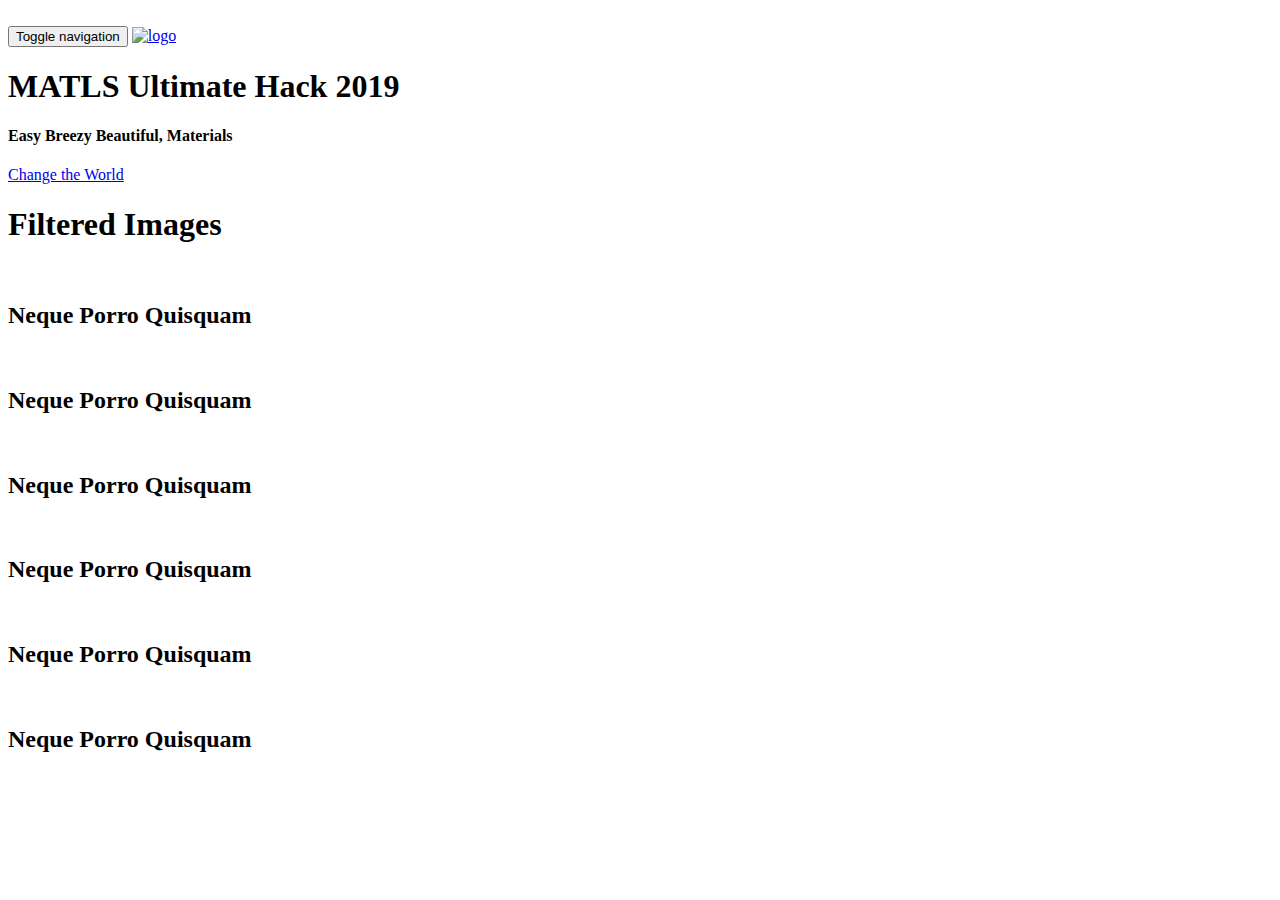
==== static/index.html @ 57768d9a "index file" ====
<!doctype html>

<html class="no-js" lang="">
    <head>
        <meta charset="utf-8">
        <meta http-equiv="X-UA-Compatible" content="IE=edge,chrome=1">
        <title>Image Analyze Tool</title>
        <meta name="description" content="">
        <meta name="viewport" content="width=device-width, initial-scale=1">
        <link rel="apple-touch-icon" href="apple-touch-icon.png">

        <link rel="stylesheet" href="assets/css/bootstrap.min.css">
        <link rel="stylesheet" href="assets/css/plugins.css" />
        <link rel="stylesheet" href="assets/css/lora-web-font.css" />
        <link rel="stylesheet" href="assets/css/opensans-web-font.css" />
        <link rel="stylesheet" href="assets/css/magnific-popup.css">

        <link rel="stylesheet" href="assets/css/style.css">

        <link rel="stylesheet" href="assets/css/responsive.css" />

        <script src="assets/js/vendor/modernizr-2.8.3-respond-1.4.2.min.js"></script>
    </head>
    <body data-spy="scroll" data-target="#main_navbar">

		<div class='preloader'><div class='loaded'>&nbsp;</div></div>
        <nav class="navbar navbar-default navbar-fixed-top" id="main_navbar">
            <div class="container">
                <!-- Brand and toggle get grouped for better mobile display -->
                <div class="navbar-header">
                    <button type="button" class="navbar-toggle collapsed" data-toggle="collapse" data-target="#bs-example-navbar-collapse-1" aria-expanded="false">
                        <span class="sr-only">Toggle navigation</span>
                        <span class="icon-bar"></span>
                        <span class="icon-bar"></span>
                        <span class="icon-bar"></span>
                    </button>
                    <a class="navbar-brand" href="index.html"><img src="assets/images/logo.png" alt="logo" /></a>
                </div>

                <!-- Collect the nav links, forms, and other content for toggling -->
                <div class="collapse navbar-collapse" id="bs-example-navbar-collapse-1">
                    
                </div><!-- /.navbar-collapse -->
            </div><!-- /.container-fluid -->
        </nav>

        <!--Home page style-->
        <header id="home" class="home">
            <div class="overlay">
                <div class="container">
                    <div class="row">
                        <div class="home-wrapper">
                            <div class="col-md-12 col-sm-12 col-xs-12">
                                <div class="home-content text-center">
                                    <h1>MATLS Ultimate Hack 2019</h1>
                                    <h4>Easy Breezy Beautiful, Materials</h4>
                                    <a href="#" class="btn btn-primary">Change the World</a>
                                </div>
                            </div>
                        </div>
                    </div>
                </div>
            </div>
        </header>


        <section id="portfolio" class="portfolio lightbg sections">
            <div class="container">
                <div class="heading text-center">
                    <h1>Filtered Images</h1>
                    <div class="separator"></div>
                </div>
                <div class="row">
                    <div class="main_portfolio whitebackground">
                        <div class="portffolio_content text-center">
            

                            <div class="portffolio_content_deteals">
                                <div class="portfolio-one">

                                    <div class="col-sm-4 col-xs-12 portfolio-item transition metal " data-category="transition">
                                        <div class="single_portfolio_img">
                                            <a class="portfolio-img" href="assets/images/portfolio/1.jpg"><img src="assets/images/portfolio/1.jpg" alt="" /></a>
                                            <h2>Neque Porro Quisquam</h2>
                                        </div>

                                    </div>

                                    <div class="col-sm-4 col-xs-12 portfolio-item metalloid " data-category="metalloid">
                                        <div class="single_portfolio_img">
                                            <a class="portfolio-img" href="assets/images/portfolio/2.jpg"><img src="assets/images/portfolio/2.jpg" alt="" /></a>
                                            <h2>Neque Porro Quisquam</h2>
                                        </div>

                                    </div>

                                    <div class="col-sm-4 col-xs-12 portfolio-item post-transition metal " data-category="post-transition">
                                        <div class="single_portfolio_img">
                                            <a class="portfolio-img" href="assets/images/portfolio/3.jpg"><img src="assets/images/portfolio/3.jpg" alt="" /></a>
                                            <h2>Neque Porro Quisquam</h2>
                                        </div>

                                    </div>

                                    <div class="col-sm-4 col-xs-12 portfolio-item alkali " data-category="transition">
                                        <div class="single_portfolio_img">
                                            <a class="portfolio-img" href="assets/images/portfolio/4.jpg"><img src="assets/images/portfolio/1.jpg" alt="" /></a>
                                            <h2>Neque Porro Quisquam</h2>
                                        </div>

                                    </div>

                                    <div class="col-sm-4 col-xs-12 portfolio-item alkali metal " data-category="alkali">
                                        <div class="single_portfolio_img">
                                            <a class="portfolio-img" href="assets/images/portfolio/5.jpg"><img src="assets/images/portfolio/5.jpg" alt="" /></a>
                                            <h2>Neque Porro Quisquam</h2>
                                        </div>

                                    </div>

                                    <div class="col-sm-4 col-xs-12 portfolio-item alkali metal " data-category="alkali">
                                        <div class="single_portfolio_img">
                                            <a class="portfolio-img" href="assets/images/portfolio/6.jpg"><img src="assets/images/portfolio/6.jpg" alt="" /></a>
                                            <h2>Neque Porro Quisquam</h2>
                                        </div>

                                    </div>

                                </div>	
                            </div>
                        </div>
                    </div>
                </div>
            </div>
        </section><!-- End of portfolio-one Section -->


        <script src="assets/js/vendor/jquery-1.11.2.min.js"></script>
        <script src="assets/js/vendor/bootstrap.min.js"></script>
        <script src="assets/js/vendor/isotope.min.js"></script>
        <script src="assets/js/plugins.js"></script>
         <script src="assets/js/jquery.magnific-popup.js"></script>
        <script src="assets/js/main.js"></script>
    </body>
</html>
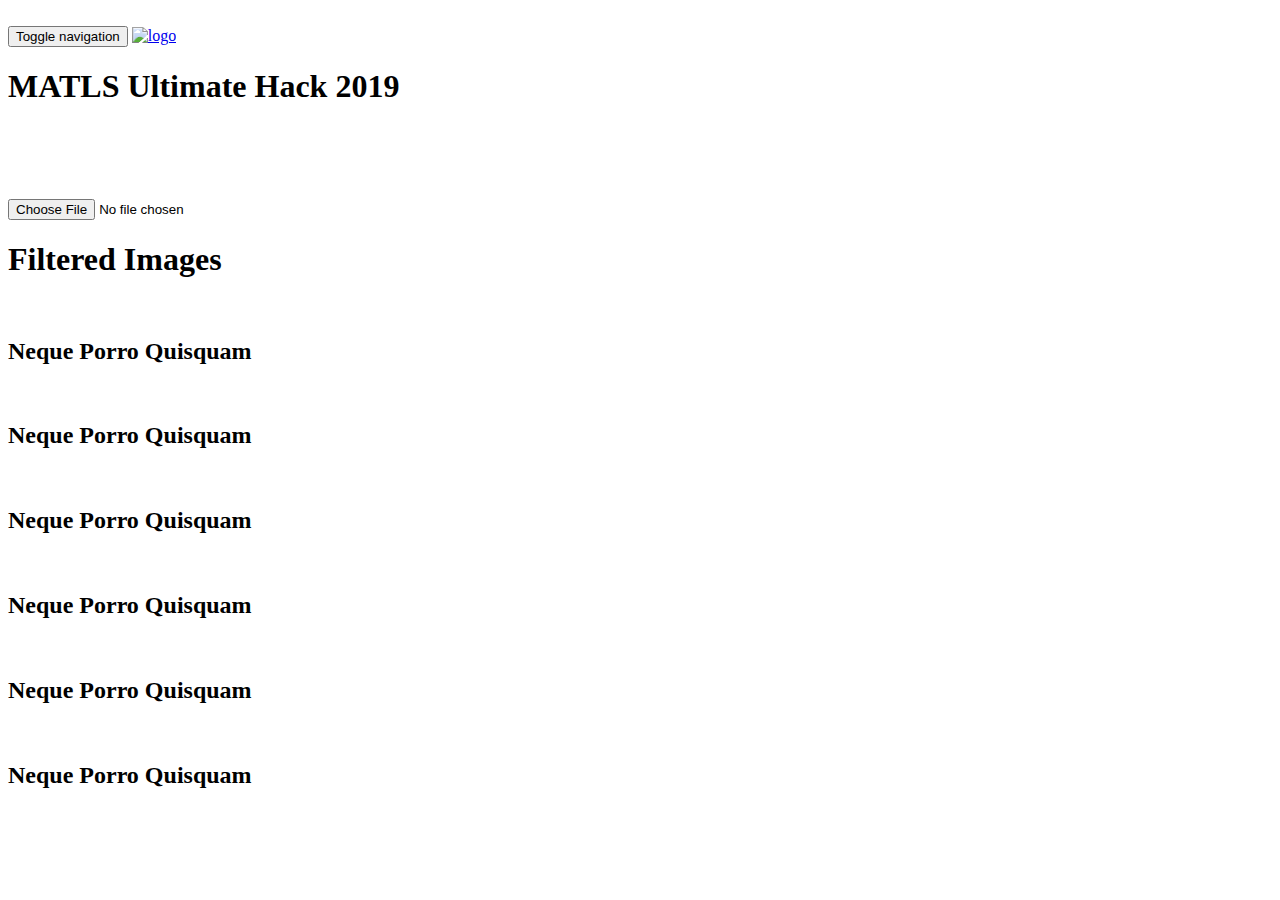
==== commit 2b519f2d: "Merge branch 'master' of https://github.com/ricoflorentino/ultimateImageAnalysis" ====
--- a/static/index.html
+++ b/static/index.html
@@ -9,17 +9,17 @@
         <meta name="viewport" content="width=device-width, initial-scale=1">
         <link rel="apple-touch-icon" href="apple-touch-icon.png">
 
-        <link rel="stylesheet" href="assets/css/bootstrap.min.css">
-        <link rel="stylesheet" href="assets/css/plugins.css" />
-        <link rel="stylesheet" href="assets/css/lora-web-font.css" />
-        <link rel="stylesheet" href="assets/css/opensans-web-font.css" />
-        <link rel="stylesheet" href="assets/css/magnific-popup.css">
+        <link rel="stylesheet" href="static/assets/css/bootstrap.min.css">
+        <link rel="stylesheet" href="static/assets/css/plugins.css" />
+        <link rel="stylesheet" href="static/assets/css/lora-web-font.css" />
+        <link rel="stylesheet" href="static/assets/css/opensans-web-font.css" />
+        <link rel="stylesheet" href="static/assets/css/magnific-popup.css">
 
-        <link rel="stylesheet" href="assets/css/style.css">
+        <link rel="stylesheet" href="static/assets/css/style.css">
 
-        <link rel="stylesheet" href="assets/css/responsive.css" />
+        <link rel="stylesheet" href="static/assets/css/responsive.css" />
 
-        <script src="assets/js/vendor/modernizr-2.8.3-respond-1.4.2.min.js"></script>
+        <script src="static/assets/js/vendor/modernizr-2.8.3-respond-1.4.2.min.js"></script>
     </head>
     <body data-spy="scroll" data-target="#main_navbar">
 
@@ -34,7 +34,7 @@
                         <span class="icon-bar"></span>
                         <span class="icon-bar"></span>
                     </button>
-                    <a class="navbar-brand" href="index.html"><img src="assets/images/logo.png" alt="logo" /></a>
+                    <a class="navbar-brand" href="index.html"><img src="static/assets/images/logo.png" alt="logo" /></a>
                 </div>
 
                 <!-- Collect the nav links, forms, and other content for toggling -->
@@ -53,8 +53,13 @@
                             <div class="col-md-12 col-sm-12 col-xs-12">
                                 <div class="home-content text-center">
                                     <h1>MATLS Ultimate Hack 2019</h1>
-                                    <h4>Easy Breezy Beautiful, Materials</h4>
-                                    <a href="#" class="btn btn-primary">Change the World</a>
+                                    <br>
+                                    </br>
+                                    <br>
+                                    </br>
+                                    <form action="/">
+                                        <input type="file" class="btn btn-primary" name="pic" accept="image/*">
+                                    </form>
                                 </div>
                             </div>
                         </div>
@@ -80,7 +85,7 @@
 
                                     <div class="col-sm-4 col-xs-12 portfolio-item transition metal " data-category="transition">
                                         <div class="single_portfolio_img">
-                                            <a class="portfolio-img" href="assets/images/portfolio/1.jpg"><img src="assets/images/portfolio/1.jpg" alt="" /></a>
+                                            <a class="portfolio-img" href="static/assets/images/portfolio/1.jpg"><img src="static/assets/images/portfolio/1.jpg" alt="" /></a>
                                             <h2>Neque Porro Quisquam</h2>
                                         </div>
 
@@ -88,7 +93,7 @@
 
                                     <div class="col-sm-4 col-xs-12 portfolio-item metalloid " data-category="metalloid">
                                         <div class="single_portfolio_img">
-                                            <a class="portfolio-img" href="assets/images/portfolio/2.jpg"><img src="assets/images/portfolio/2.jpg" alt="" /></a>
+                                            <a class="portfolio-img" href="static/assets/images/portfolio/2.jpg"><img src="static/assets/images/portfolio/2.jpg" alt="" /></a>
                                             <h2>Neque Porro Quisquam</h2>
                                         </div>
 
@@ -96,7 +101,7 @@
 
                                     <div class="col-sm-4 col-xs-12 portfolio-item post-transition metal " data-category="post-transition">
                                         <div class="single_portfolio_img">
-                                            <a class="portfolio-img" href="assets/images/portfolio/3.jpg"><img src="assets/images/portfolio/3.jpg" alt="" /></a>
+                                            <a class="portfolio-img" href="static/assets/images/portfolio/3.jpg"><img src="static/assets/images/portfolio/3.jpg" alt="" /></a>
                                             <h2>Neque Porro Quisquam</h2>
                                         </div>
 
@@ -104,7 +109,7 @@
 
                                     <div class="col-sm-4 col-xs-12 portfolio-item alkali " data-category="transition">
                                         <div class="single_portfolio_img">
-                                            <a class="portfolio-img" href="assets/images/portfolio/4.jpg"><img src="assets/images/portfolio/1.jpg" alt="" /></a>
+                                            <a class="portfolio-img" href="static/assets/images/portfolio/4.jpg"><img src="static/assets/images/portfolio/1.jpg" alt="" /></a>
                                             <h2>Neque Porro Quisquam</h2>
                                         </div>
 
@@ -112,7 +117,7 @@
 
                                     <div class="col-sm-4 col-xs-12 portfolio-item alkali metal " data-category="alkali">
                                         <div class="single_portfolio_img">
-                                            <a class="portfolio-img" href="assets/images/portfolio/5.jpg"><img src="assets/images/portfolio/5.jpg" alt="" /></a>
+                                            <a class="portfolio-img" href="static/assets/images/portfolio/5.jpg"><img src="static/assets/images/portfolio/5.jpg" alt="" /></a>
                                             <h2>Neque Porro Quisquam</h2>
                                         </div>
 
@@ -120,7 +125,7 @@
 
                                     <div class="col-sm-4 col-xs-12 portfolio-item alkali metal " data-category="alkali">
                                         <div class="single_portfolio_img">
-                                            <a class="portfolio-img" href="assets/images/portfolio/6.jpg"><img src="assets/images/portfolio/6.jpg" alt="" /></a>
+                                            <a class="portfolio-img" href="static/assets/images/portfolio/6.jpg"><img src="static/assets/images/portfolio/6.jpg" alt="" /></a>
                                             <h2>Neque Porro Quisquam</h2>
                                         </div>
 
@@ -135,11 +140,11 @@
         </section><!-- End of portfolio-one Section -->
 
 
-        <script src="assets/js/vendor/jquery-1.11.2.min.js"></script>
-        <script src="assets/js/vendor/bootstrap.min.js"></script>
-        <script src="assets/js/vendor/isotope.min.js"></script>
-        <script src="assets/js/plugins.js"></script>
-         <script src="assets/js/jquery.magnific-popup.js"></script>
-        <script src="assets/js/main.js"></script>
+        <script src="static/assets/js/vendor/jquery-1.11.2.min.js"></script>
+        <script src="static/assets/js/vendor/bootstrap.min.js"></script>
+        <script src="static/assets/js/vendor/isotope.min.js"></script>
+        <script src="static/assets/js/plugins.js"></script>
+         <script src="static/assets/js/jquery.magnific-popup.js"></script>
+        <script src="static/assets/js/main.js"></script>
     </body>
 </html>
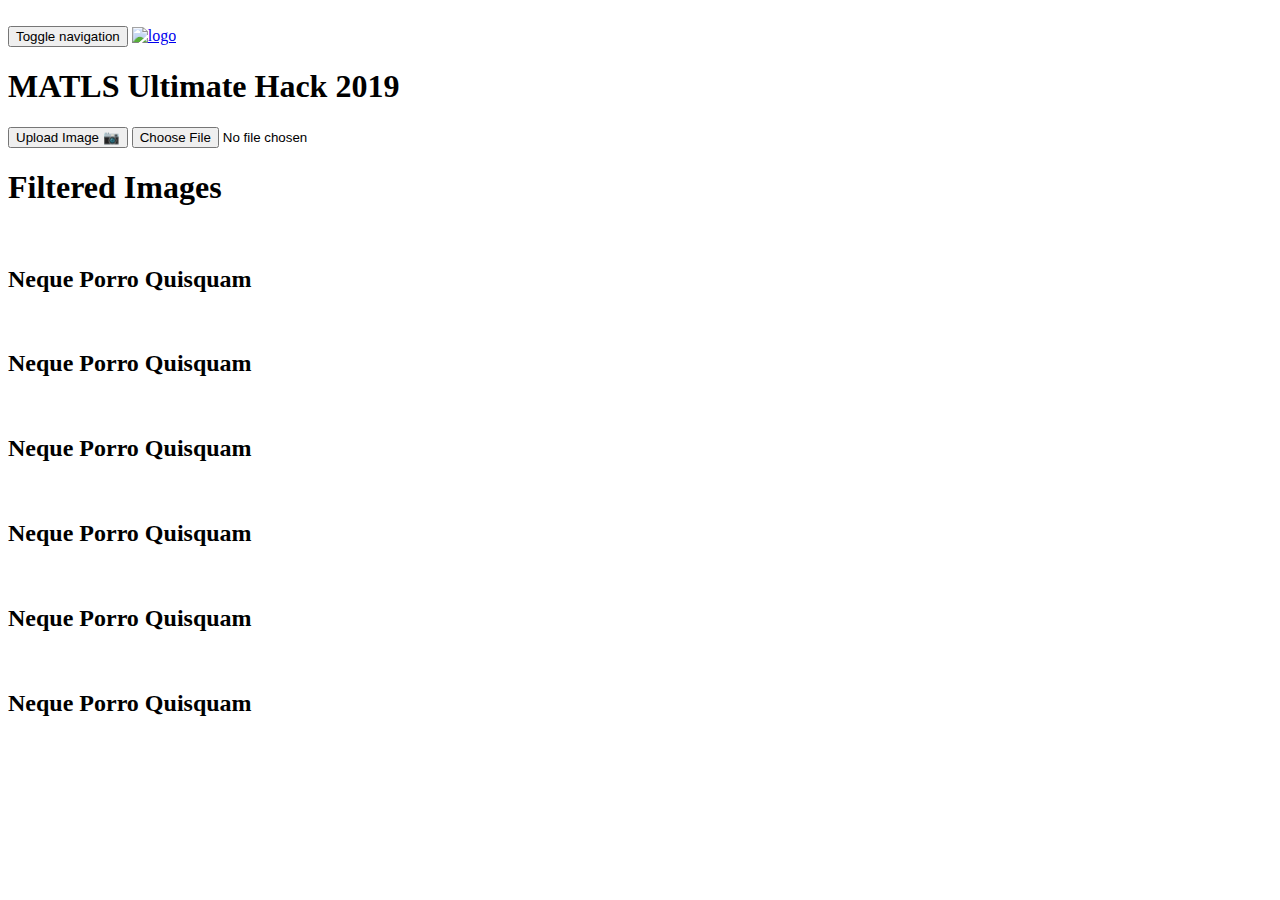
==== commit 1b56f3d6: "making form" ====
--- a/static/index.html
+++ b/static/index.html
@@ -53,13 +53,13 @@
                             <div class="col-md-12 col-sm-12 col-xs-12">
                                 <div class="home-content text-center">
                                     <h1>MATLS Ultimate Hack 2019</h1>
-                                    <br>
-                                    </br>
-                                    <br>
-                                    </br>
-                                    <form action="/">
-                                        <input type="file" class="btn btn-primary" name="pic" accept="image/*">
-                                    </form>
+                                    <div class="upload-btn-wrapper">
+                                        <form action="/">
+                                        <button class="customBtn">Upload Image 📷 </button>
+                                        <input type="file" name="myfile" accept="image/*" />
+                                        </form>
+                                      </div>
+                                    </form> 
                                 </div>
                             </div>
                         </div>
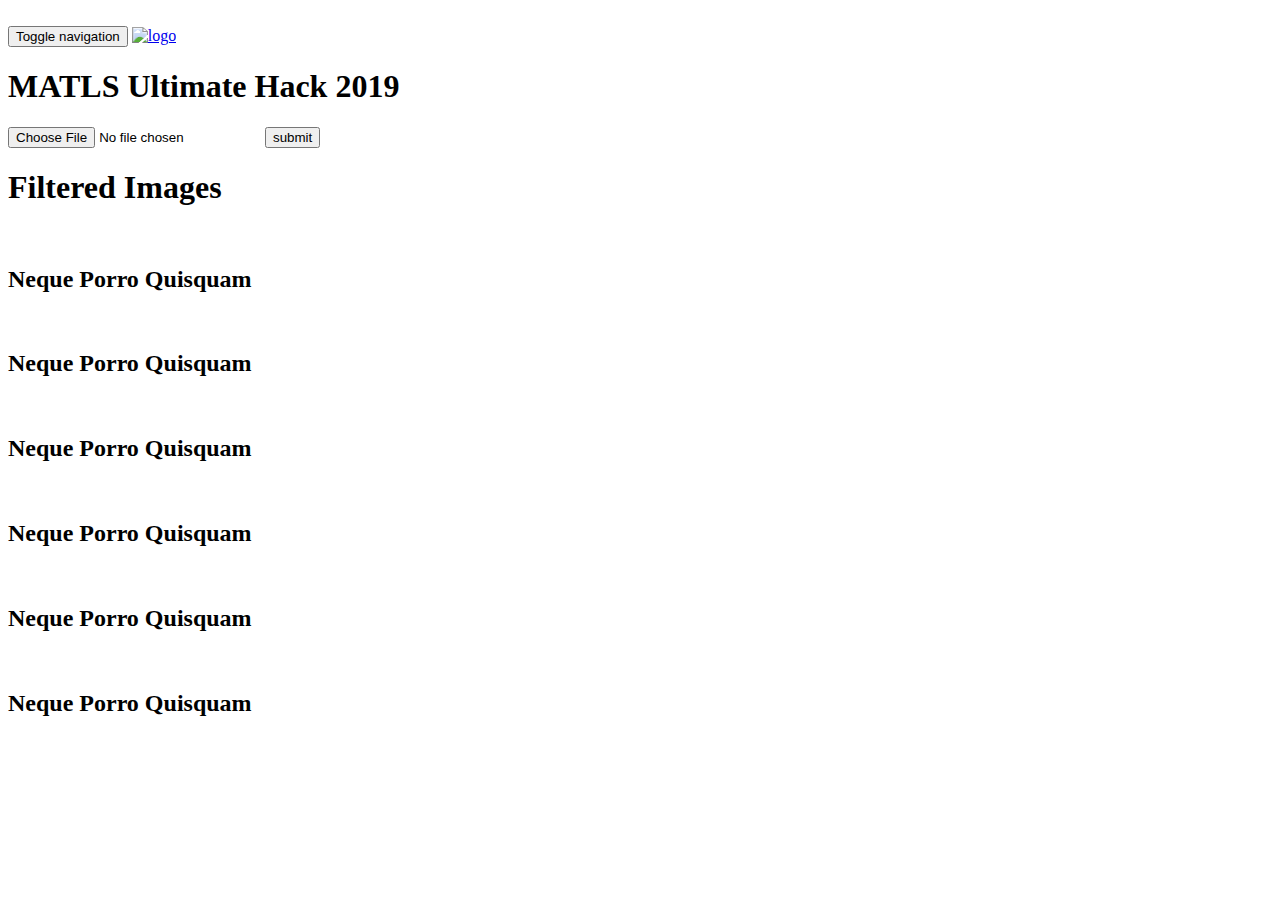
==== commit fb546085: "sending picture to backend via ajax" ====
--- a/static/index.html
+++ b/static/index.html
@@ -53,12 +53,14 @@
                             <div class="col-md-12 col-sm-12 col-xs-12">
                                 <div class="home-content text-center">
                                     <h1>MATLS Ultimate Hack 2019</h1>
-                                    <div class="upload-btn-wrapper">
-                                        <form action="/">
-                                        <button class="customBtn">Upload Image 📷 </button>
-                                        <input type="file" name="myfile" accept="image/*" />
+                                    <div class="imagebox">
+
+                                        <form action="/uploaded" method="post" id="submitthis" enctype="multipart/form-data">
+                                        <input type="file" name="file" class="form-control-file" accept="image/*" />
+                                        <input type="submit" value="submit">
                                         </form>
-                                      </div>
+
+                                    </div>
                                     </form> 
                                 </div>
                             </div>
@@ -143,6 +145,7 @@
         <script src="static/assets/js/vendor/jquery-1.11.2.min.js"></script>
         <script src="static/assets/js/vendor/bootstrap.min.js"></script>
         <script src="static/assets/js/vendor/isotope.min.js"></script>
+        <script src="static/assets/js/send.js"></script>
         <script src="static/assets/js/plugins.js"></script>
          <script src="static/assets/js/jquery.magnific-popup.js"></script>
         <script src="static/assets/js/main.js"></script>
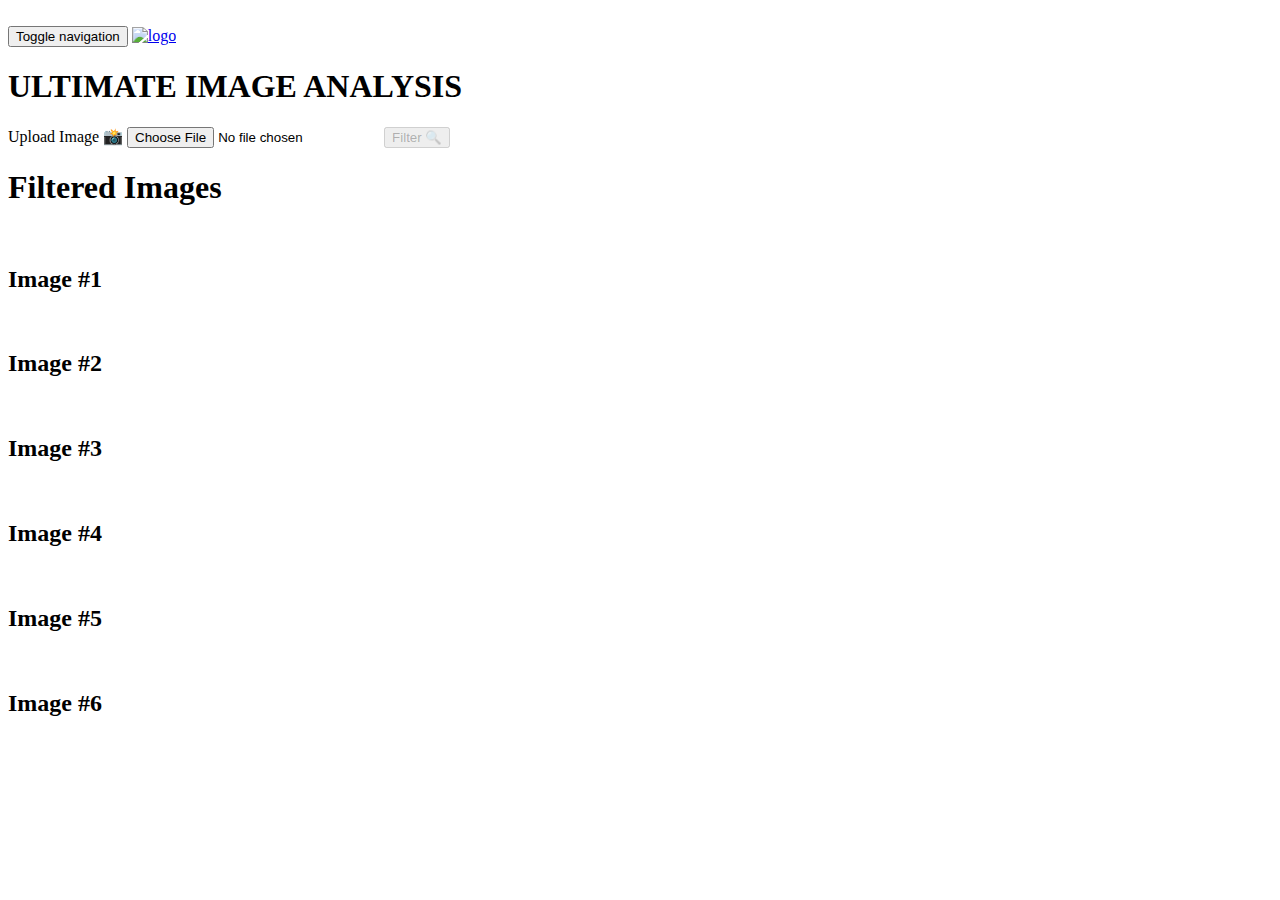
==== commit bd3ecf7e: "mostly done frontend" ====
--- a/static/index.html
+++ b/static/index.html
@@ -52,12 +52,15 @@
                         <div class="home-wrapper">
                             <div class="col-md-12 col-sm-12 col-xs-12">
                                 <div class="home-content text-center">
-                                    <h1>MATLS Ultimate Hack 2019</h1>
+                                    <h1>ULTIMATE IMAGE ANALYSIS</h1>
                                     <div class="imagebox">
 
                                         <form action="/uploaded" method="post" id="submitthis" enctype="multipart/form-data">
-                                        <input type="file" name="file" class="form-control-file" accept="image/*" />
-                                        <input type="submit" value="submit">
+                                        <label for="file-upload" class="custom-file-upload">
+                                            Upload Image 📸  
+                                        </label>
+                                        <input type="file" id="file-upload" name="file" class="form-control-file" accept="image/*" />
+                                        <input type="submit" id="subbutton" value="Filter 🔍" disabled>
                                         </form>
 
                                     </div>
@@ -88,7 +91,7 @@
                                     <div class="col-sm-4 col-xs-12 portfolio-item transition metal " data-category="transition">
                                         <div class="single_portfolio_img">
                                             <a class="portfolio-img" href="static/assets/images/portfolio/1.jpg"><img src="static/assets/images/portfolio/1.jpg" alt="" /></a>
-                                            <h2>Neque Porro Quisquam</h2>
+                                            <h2>Image #1</h2>
                                         </div>
 
                                     </div>
@@ -96,7 +99,7 @@
                                     <div class="col-sm-4 col-xs-12 portfolio-item metalloid " data-category="metalloid">
                                         <div class="single_portfolio_img">
                                             <a class="portfolio-img" href="static/assets/images/portfolio/2.jpg"><img src="static/assets/images/portfolio/2.jpg" alt="" /></a>
-                                            <h2>Neque Porro Quisquam</h2>
+                                            <h2>Image #2</h2>
                                         </div>
 
                                     </div>
@@ -104,7 +107,7 @@
                                     <div class="col-sm-4 col-xs-12 portfolio-item post-transition metal " data-category="post-transition">
                                         <div class="single_portfolio_img">
                                             <a class="portfolio-img" href="static/assets/images/portfolio/3.jpg"><img src="static/assets/images/portfolio/3.jpg" alt="" /></a>
-                                            <h2>Neque Porro Quisquam</h2>
+                                            <h2>Image #3</h2>
                                         </div>
 
                                     </div>
@@ -112,7 +115,7 @@
                                     <div class="col-sm-4 col-xs-12 portfolio-item alkali " data-category="transition">
                                         <div class="single_portfolio_img">
                                             <a class="portfolio-img" href="static/assets/images/portfolio/4.jpg"><img src="static/assets/images/portfolio/1.jpg" alt="" /></a>
-                                            <h2>Neque Porro Quisquam</h2>
+                                            <h2>Image #4</h2>
                                         </div>
 
                                     </div>
@@ -120,7 +123,7 @@
                                     <div class="col-sm-4 col-xs-12 portfolio-item alkali metal " data-category="alkali">
                                         <div class="single_portfolio_img">
                                             <a class="portfolio-img" href="static/assets/images/portfolio/5.jpg"><img src="static/assets/images/portfolio/5.jpg" alt="" /></a>
-                                            <h2>Neque Porro Quisquam</h2>
+                                            <h2>Image #5</h2>
                                         </div>
 
                                     </div>
@@ -128,7 +131,7 @@
                                     <div class="col-sm-4 col-xs-12 portfolio-item alkali metal " data-category="alkali">
                                         <div class="single_portfolio_img">
                                             <a class="portfolio-img" href="static/assets/images/portfolio/6.jpg"><img src="static/assets/images/portfolio/6.jpg" alt="" /></a>
-                                            <h2>Neque Porro Quisquam</h2>
+                                            <h2>Image #6</h2>
                                         </div>
 
                                     </div>
